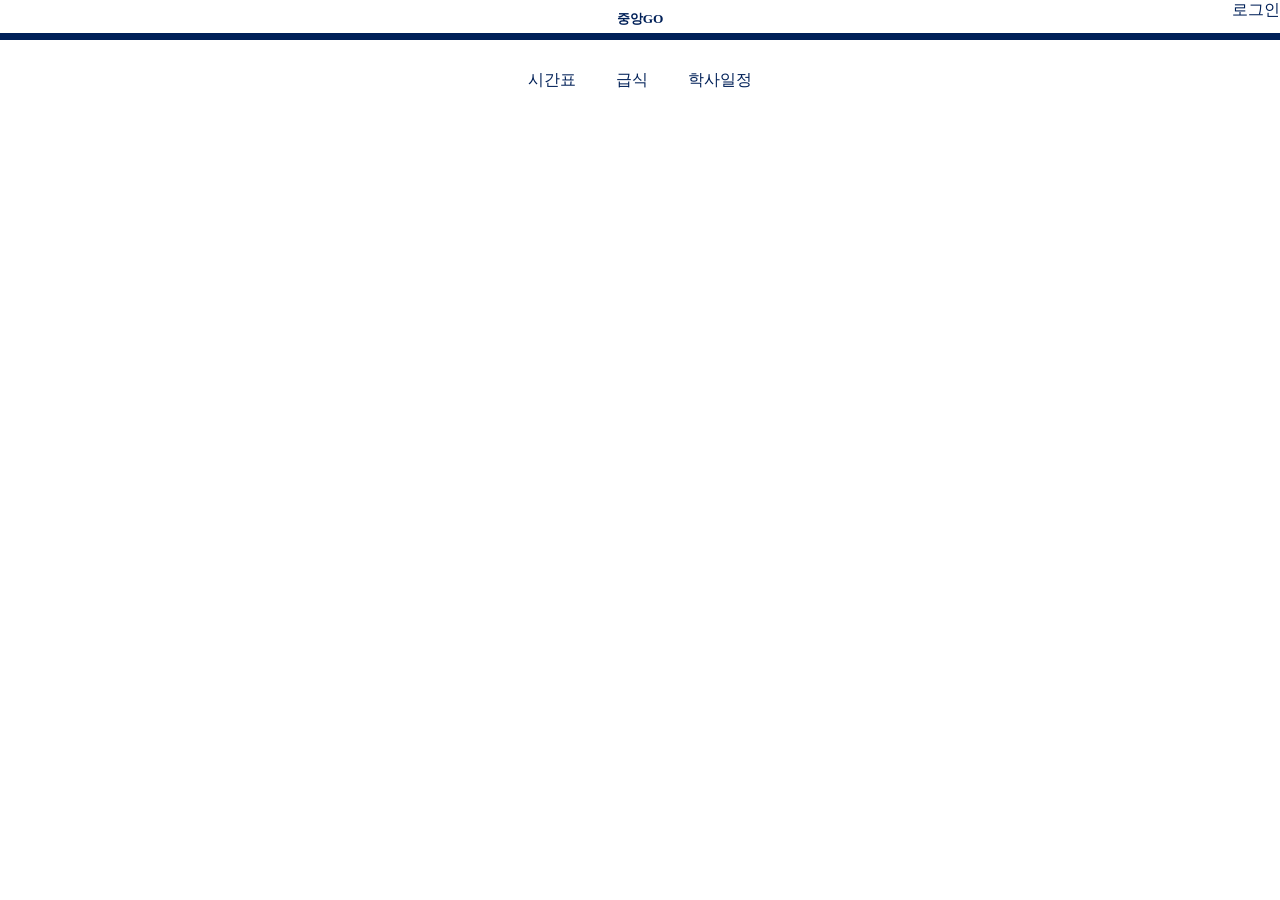
==== index.html @ 72f03a25 "Add files via upload" ====
<!DOCTYPE html>
<html lang="en">
<head>
    <meta charset="UTF-8">
    <meta name="viewport" content="width=device-width, initial-scale=1.0">
    <title>Document</title>
    <link rel="stylesheet" href="style.css">
</head>
<body>
    <div id="wides">
        <div id="lgnbtn">로그인</div>
        <h1>중앙GO</h1>
        <div id="me"><span class="mebtn">시간표</span><span class="mebtn">급식</span><span class="mebtn">학사일정</span></div>
    </div>
    <div id="phones">
        <div id="lgnbtn">로그인</div>
        <h3>중앙GO</h3>
        <div id="mee"><span class="mebtn">시간표</span><span class="mebtn">급식</span><span class="mebtn">학사일정</span></div>
    </div>
</body>
</html>
---- style.css ----
body{
    margin: 0;
}
#lgnbtn{
    position: absolute;
    right: 0;
    color: #002058;
    text-decoration: none;
}
#me{
    text-align: center;
    margin: 30px;
}
#mee{
    text-align: center;
    margin: 30px;
    position: fixed;
    bottom: 0;
    left: 50%;
    transform: translate(-50%, 0);
    width: max-content;
    text-align: center;
    display: flex;
}
.mebtn{
    margin: 0 20px 0 20px;
    color: #002058;
    text-decoration: none;
}
@media screen and (max-width: 767px) {
    #wides{
        display: none;
    }
    #phones{
        display: block;
    }
    h3{
        border-bottom: solid;
        color: white;
        background-color: #002058;
        border-width: 7px;
        padding: 10px;
        padding-bottom: 5px;
        margin: 0;
        text-align: center;
    }
}

@media screen and (min-width: 768px){
    #wides{
        display: block;
    }
    #phones{
        display: none;
    }
    h1{
        border-bottom: solid;
        color: #002058;
        border-color: #002058;
        border-width: 7px;
        padding: 10px;
        padding-bottom: 5px;
        margin: 0;
        text-align: center;
        font-size: smaller;
    }
}
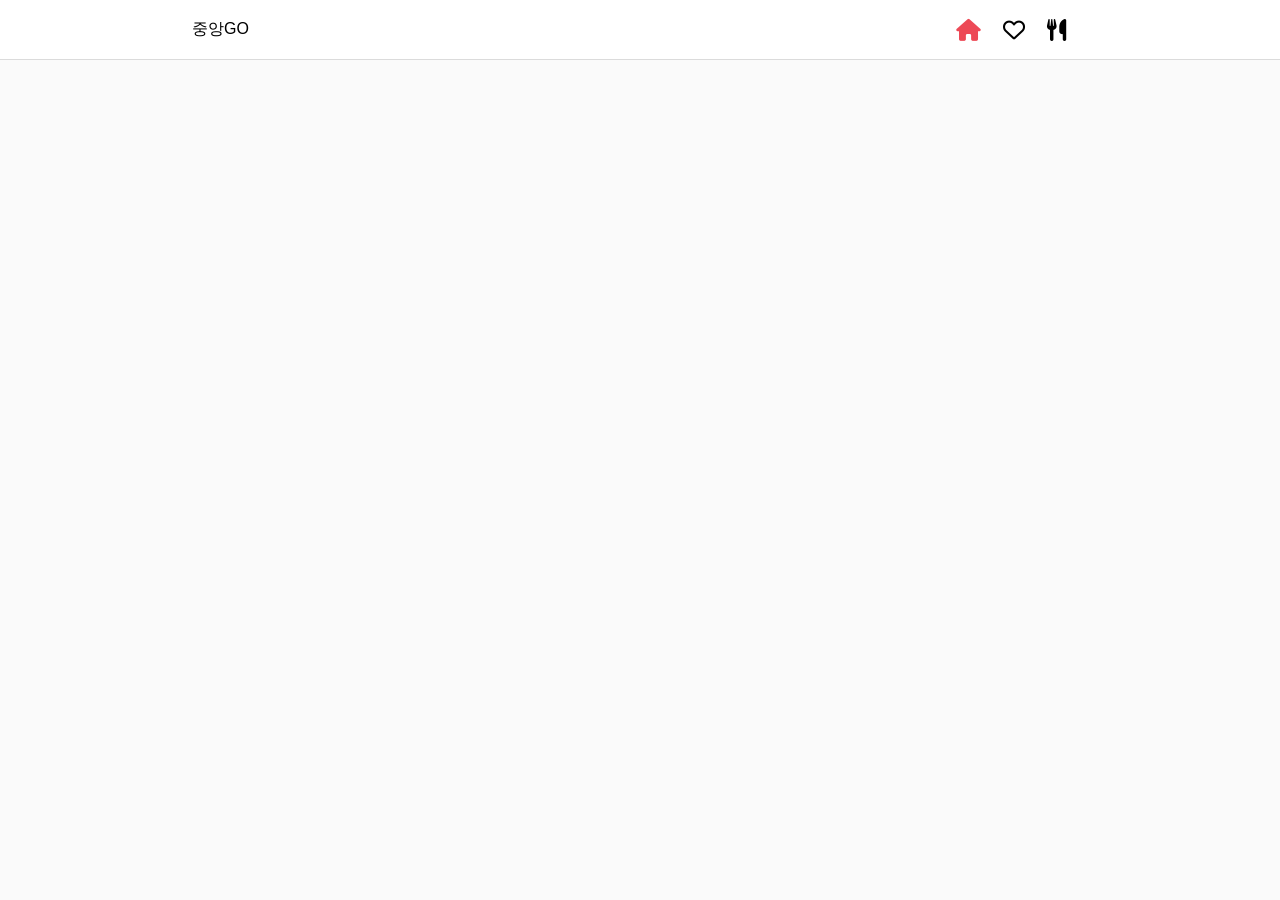
==== commit b7a28359: "commit" ====
--- a/index.html
+++ b/index.html
@@ -1,21 +1,34 @@
 <!DOCTYPE html>
-<html lang="en">
+<html lang="ko">
 <head>
     <meta charset="UTF-8">
     <meta name="viewport" content="width=device-width, initial-scale=1.0">
-    <title>Document</title>
-    <link rel="stylesheet" href="style.css">
+    <title>중앙GO</title>
+    <link rel="stylesheet" href="instyle.css">
+    <link rel="stylesheet" href="https://cdnjs.cloudflare.com/ajax/libs/font-awesome/6.0.0/css/all.min.css">
 </head>
 <body>
-    <div id="wides">
-        <div id="lgnbtn">로그인</div>
-        <h1>중앙GO</h1>
-        <div id="me"><span class="mebtn">시간표</span><span class="mebtn">급식</span><span class="mebtn">학사일정</span></div>
-    </div>
-    <div id="phones">
-        <div id="lgnbtn">로그인</div>
-        <h3>중앙GO</h3>
-        <div id="mee"><span class="mebtn">시간표</span><span class="mebtn">급식</span><span class="mebtn">학사일정</span></div>
-    </div>
+
+    <nav class="navbar">
+        <div class="nav-wrapper">
+            중앙GO
+            <div class="nav-items">
+                <i class="icon fa-solid fa-house"></i>
+                <i class="icon fa-regular fa-heart"></i>
+                <i class="icon fas fa-utensils" onclick="location.href = 'geupstagram.html'"></i>
+                <div class="icon user-profile"></div>
+            </div>
+        </div>
+    </nav>
+
+    <main class="main">
+        <section class="container">
+            <div class="left-col">
+            </div>
+
+            
+        </section>
+    </main>
+
 </body>
 </html>
--- a/instyle.css
+++ b/instyle.css
@@ -0,0 +1,132 @@
+* {
+    margin: 0;
+    padding: 0;
+    box-sizing: border-box;
+}
+
+body {
+    background-color: #fafafa;
+    font-family: -apple-system, BlinkMacSystemFont, "Segoe UI", Roboto, Helvetica, Arial, sans-serif;
+}
+
+/* 네비게이션 바 */
+.navbar {
+    position: fixed;
+    top: 0;
+    width: 100%;
+    height: 60px;
+    background: #fff;
+    border-bottom: 1px solid #dbdbdb;
+    display: flex;
+    justify-content: center;
+    z-index: 1000;
+}
+
+.fa-solid{
+    color: #ed4956;
+}
+
+.nav-wrapper {
+    width: 70%;
+    max-width: 1000px;
+    display: flex;
+    justify-content: space-between;
+    align-items: center;
+}
+
+.brand-img { height: 100%; margin-top: 10px; }
+
+.search-box {
+    width: 250px;
+    height: 35px;
+    background: #efefef;
+    border: none;
+    border-radius: 8px;
+    padding: 0 15px;
+}
+
+.nav-items { display: flex; align-items: center; }
+.icon { font-size: 22px; margin-left: 22px; cursor: pointer; }
+
+/* 메인 레이아웃 */
+.main {
+    margin-top: 90px;
+    display: flex;
+    justify-content: center;
+}
+
+.container {
+    width: 95%;
+    max-width: 750px; /* 게시물 400px + 간격 30px + 사이드바 약 300px */
+    display: grid;
+    /* 왼쪽은 무조건 400px, 오른쪽은 남는 공간 다 쓰기 */
+    grid-template-columns: 400px 1fr; 
+    grid-gap: 30px;
+    margin: 0 auto;
+}
+
+.left-col {
+    width: 400px;
+}
+
+/* 피드 카드 */
+.post {
+    width: 100%; /* 이제 부모가 400px이므로 자동 400px이 됩니다 */
+    background: #fff;
+    border: 1px solid #dbdbdb;
+    border-radius: 8px;
+    margin-bottom: 20px;
+}
+
+.info {
+    display: flex;
+    justify-content: space-between;
+    align-items: center;
+    padding: 12px;
+}
+
+.user { display: flex; align-items: center; }
+.profile-pic {
+    width: 35px;
+    height: 35px;
+    border-radius: 50%;
+    background: #ddd;
+    margin-right: 10px;
+}
+
+.username { font-weight: 400; font-size: 14px; }
+.post-image { width: 100%; object-fit: cover; }
+
+.post-content { padding: 15px; }
+.reaction-wrapper { display: flex; margin-bottom: 10px; }
+.reaction-wrapper .icon { margin-left: 0; margin-right: 15px; }
+.save { margin-left: auto; margin-right: 0 !important; }
+
+.likes { font-weight: 400; font-size: 14px; margin-bottom: 8px; }
+.description { font-size: 14px; line-height: 1.5; }
+.description span { font-weight: 400; }
+.post-time { color: #8e8e8e; font-size: 10px; margin-top: 10px; }
+
+/* 사이드바 */
+.right-col { padding: 10px; }
+.profile-card { display: flex; align-items: center; margin-bottom: 20px; }
+.profile-card .profile-pic { width: 56px; height: 56px; }
+.sub-text { color: #8e8e8e; font-size: 12px; }
+.action-btn { background: none; border: none; color: #0095f6; font-weight: 400; margin-left: auto; cursor: pointer; }
+.suggestion-text { color: #8e8e8e; font-weight: 400; font-size: 14px; margin-bottom: 15px; }
+
+/* 반응형 */
+@media (max-width: 900px) {
+    .right-col { display: none; }
+    .container { grid-template-columns: 1fr; }
+}
+.im{
+    width: 400px;
+    aspect-ratio: 1 / 1;
+    text-align: center;
+    display: flex;
+    align-items: center;
+    justify-content: center;
+    font-size: xx-large;
+
+}
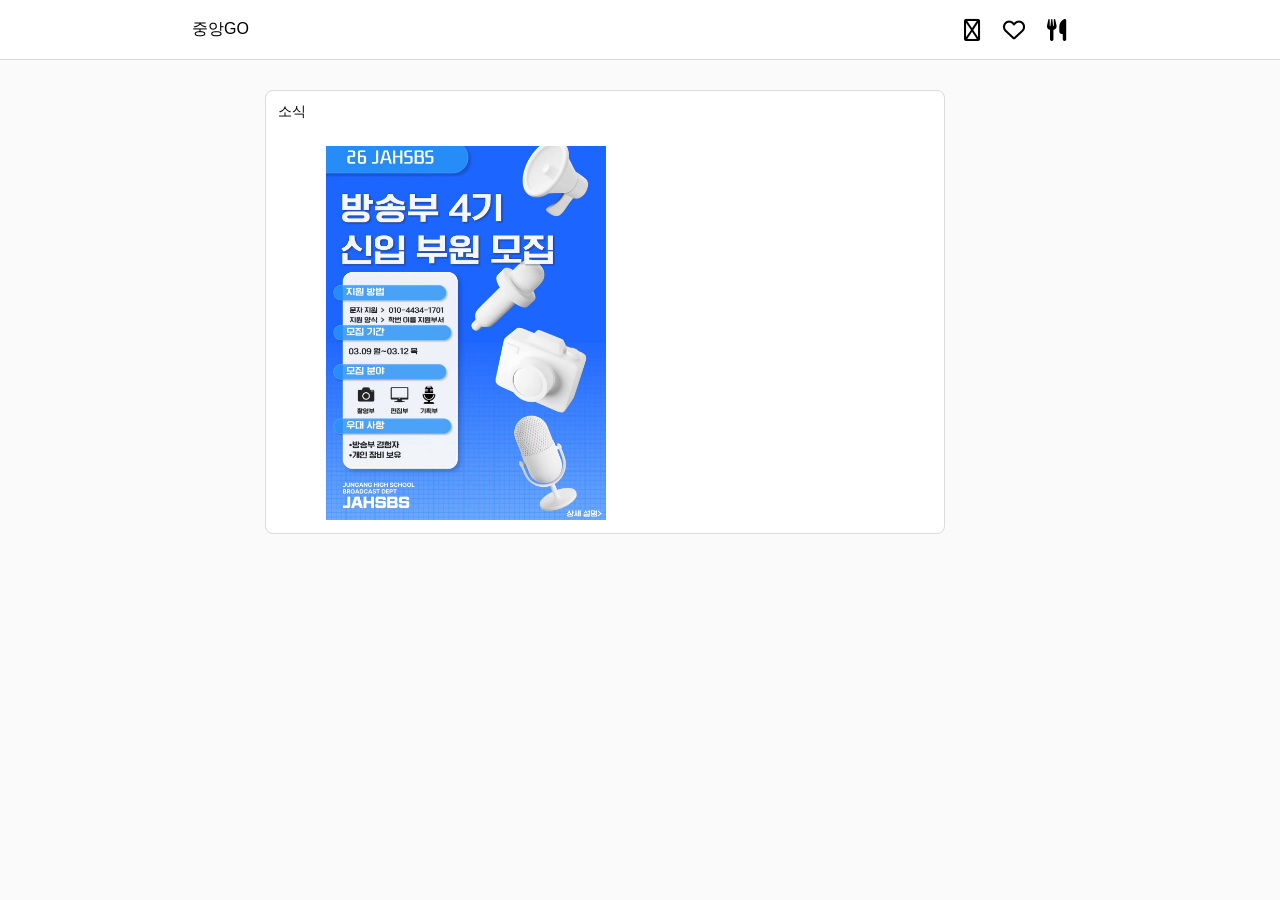
==== commit 4174af10: "update" ====
--- a/index.html
+++ b/index.html
@@ -13,7 +13,7 @@
         <div class="nav-wrapper">
             중앙GO
             <div class="nav-items">
-                <i class="icon fa-solid fa-house"></i>
+                <i class="icon fa-regular fa-house"></i>
                 <i class="icon fa-regular fa-heart"></i>
                 <i class="icon fas fa-utensils" onclick="location.href = 'geupstagram.html'"></i>
                 <div class="icon user-profile"></div>
@@ -23,7 +23,17 @@
 
     <main class="main">
         <section class="container">
-            <div class="left-col">
+            <div class="left-coll">
+                <div class="post">
+                    <div class="info">
+                        <div class="user">
+                            <p class="username">소식</p>
+                        </div>
+                    </div>
+                    <div class="im">
+                <img width="70%" onclick="window.open('https:/www.instagram.com/p/DVl5pnwEpnb/?img_index=1');" src="649334093_17874133329544265_5638676920964392351_n.heic" alt="" srcset=""></div>
+                    </div>
+                </div>
             </div>
 
             
--- a/instyle.css
+++ b/instyle.css
@@ -69,6 +69,10 @@
     width: 400px;
 }
 
+.left-coll {
+    width: 170%;
+}
+
 /* 피드 카드 */
 .post {
     width: 100%; /* 이제 부모가 400px이므로 자동 400px이 됩니다 */
@@ -77,6 +81,7 @@
     border-radius: 8px;
     margin-bottom: 20px;
 }
+
 
 .info {
     display: flex;
@@ -129,4 +134,14 @@
     justify-content: center;
     font-size: xx-large;
 
+}
+
+#brim{
+    background-color: rgb(255, 194, 170);
+}
+#lnim{
+    background-color: rgb(255, 255, 170);
+}
+#dnim{
+    background-color: rgb(170, 255, 183);
 }
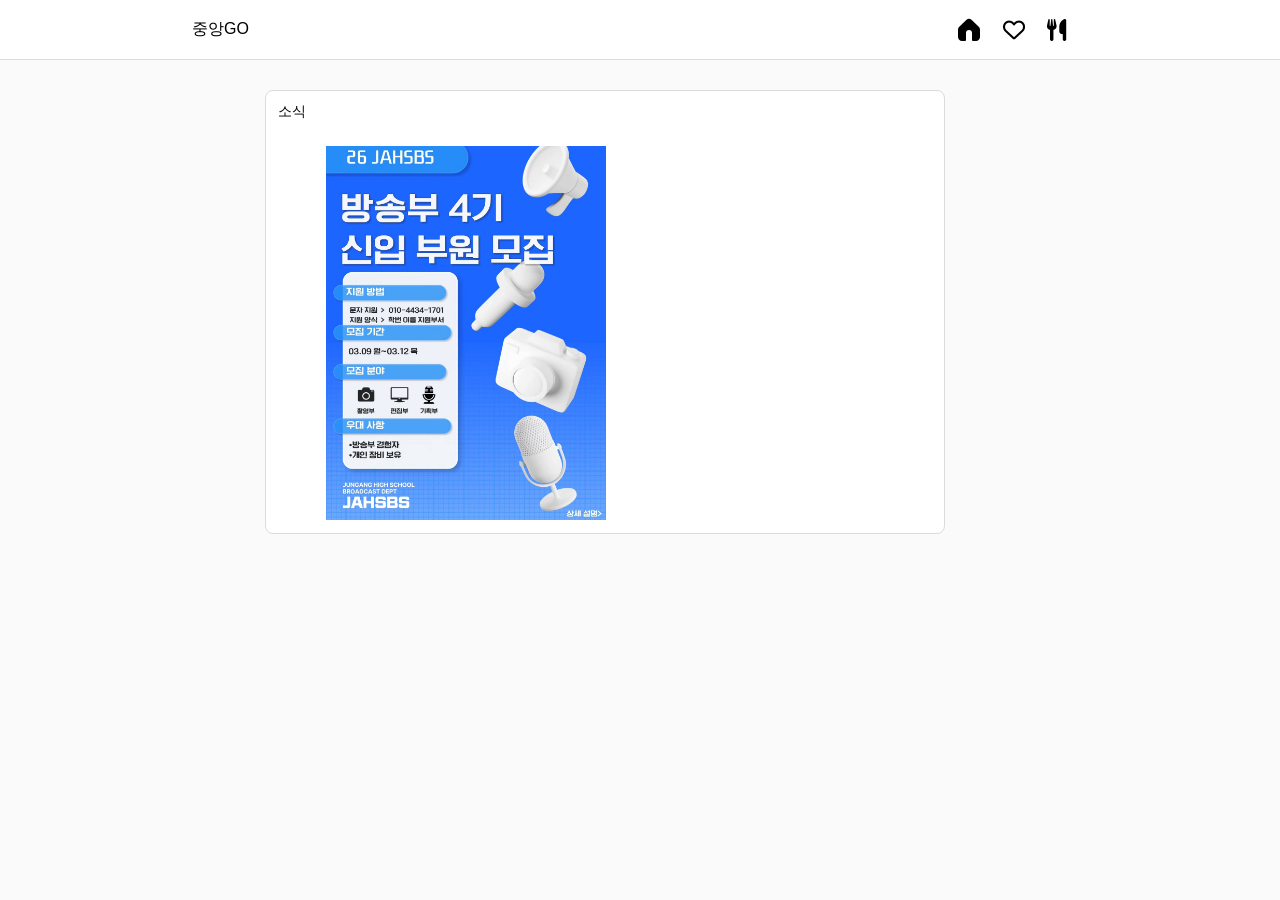
==== commit a3bd1124: "명진구" ====
--- a/index.html
+++ b/index.html
@@ -13,7 +13,7 @@
         <div class="nav-wrapper">
             중앙GO
             <div class="nav-items">
-                <i class="icon fa-regular fa-house"></i>
+                <svg aria-label="Home" class="x1lliihq x1n2onr6 x5n08af" fill="currentColor" height="24" role="img" viewBox="0 0 24 24" width="24"><title>Home</title><path d="m21.762 8.786-7-6.68a3.994 3.994 0 0 0-5.524 0l-7 6.681A4.017 4.017 0 0 0 1 11.68V19c0 2.206 1.794 4 4 4h3.005a1 1 0 0 0 1-1v-7.003a2.997 2.997 0 0 1 5.994 0V22a1 1 0 0 0 1 1H19c2.206 0 4-1.794 4-4v-7.32a4.02 4.02 0 0 0-1.238-2.894Z"></path></svg>
                 <i class="icon fa-regular fa-heart"></i>
                 <i class="icon fas fa-utensils" onclick="location.href = 'geupstagram.html'"></i>
                 <div class="icon user-profile"></div>
